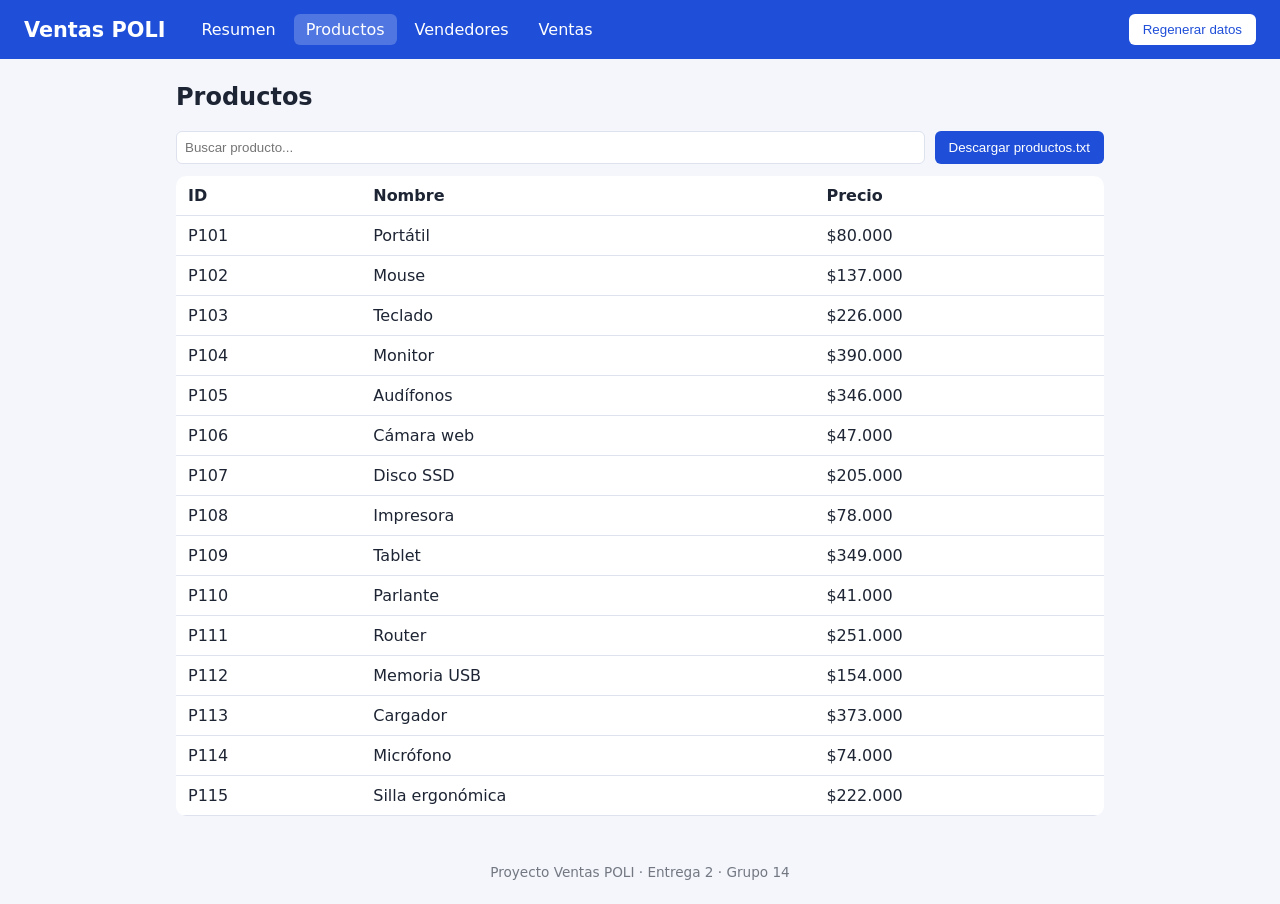
==== productos.html @ 46c1b8c3 "Entrega 2: version web con jQuery (codigo original del grupo)" ====
<!DOCTYPE html>
<html lang="es"><head><meta charset="UTF-8">
<meta name="viewport" content="width=device-width, initial-scale=1">
<title>Productos · Ventas POLI</title>
<link rel="stylesheet" href="css/style.css"></head>
<body data-page="productos">
<header><h1>Ventas POLI</h1>
<nav><a href="index.html">Resumen</a><a href="productos.html">Productos</a><a href="vendedores.html">Vendedores</a><a href="ventas.html">Ventas</a></nav>
<button id="regen">Regenerar datos</button></header>
<main><h2>Productos</h2>
<div class="tools"><input id="q" placeholder="Buscar producto..."><button class="dl">Descargar productos.txt</button></div>
<table id="tbl"><thead><tr><th data-k="id">ID</th><th data-k="nombre">Nombre</th><th data-k="precio">Precio</th></tr></thead><tbody></tbody></table>
</main>
<footer>Proyecto Ventas POLI · Entrega 2 · Grupo 14</footer>
<script src="https://cdnjs.cloudflare.com/ajax/libs/jquery/3.7.1/jquery.min.js"></script>
<script>window.jQuery||document.write('<script src="js/jquery.min.js"><\/script>')</script>
<script src="js/app.js"></script></body></html>
---- css/style.css ----
:root{--bg:#f4f6fb;--fg:#1d2433;--card:#fff;--ac:#1f4fd8;--bd:#dde2ee}
@media(prefers-color-scheme:dark){:root{--bg:#141824;--fg:#e6e9f2;--card:#1d2333;--ac:#6d8cff;--bd:#2c344a}}
*{box-sizing:border-box}body{margin:0;font-family:system-ui,sans-serif;background:var(--bg);color:var(--fg)}
header{display:flex;flex-wrap:wrap;align-items:center;gap:12px 24px;padding:14px 24px;background:var(--ac);color:#fff}
header h1{margin:0;font-size:1.3rem}nav{display:flex;gap:6px;flex:1;flex-wrap:wrap}
nav a{color:#fff;text-decoration:none;padding:6px 12px;border-radius:6px}nav a.active,nav a:hover{background:rgba(255,255,255,.22)}
button{background:var(--ac);color:#fff;border:0;padding:8px 14px;border-radius:6px;cursor:pointer}
header button{background:#fff;color:#1f4fd8}
main{max-width:960px;margin:24px auto;padding:0 16px}
.cards{display:grid;grid-template-columns:repeat(auto-fit,minmax(200px,1fr));gap:14px;margin-bottom:24px}
.card{background:var(--card);border:1px solid var(--bd);border-radius:10px;padding:16px;display:none}
.card b{display:block;font-size:1.4rem;color:var(--ac)}
.tools{display:flex;gap:10px;flex-wrap:wrap;margin-bottom:12px}
input,select{padding:8px;border:1px solid var(--bd);border-radius:6px;background:var(--card);color:var(--fg);flex:1;min-width:180px}
table{width:100%;border-collapse:collapse;background:var(--card);border-radius:10px;overflow:hidden}
th,td{padding:10px 12px;text-align:left;border-bottom:1px solid var(--bd)}
th[data-k]{cursor:pointer}th[data-k]:hover{color:var(--ac)}
tbody tr:hover{background:rgba(31,79,216,.08)}.total{font-weight:600}
footer{text-align:center;padding:24px;opacity:.6;font-size:.85rem}
@media(max-width:600px){th,td{padding:8px 6px;font-size:.9rem}}
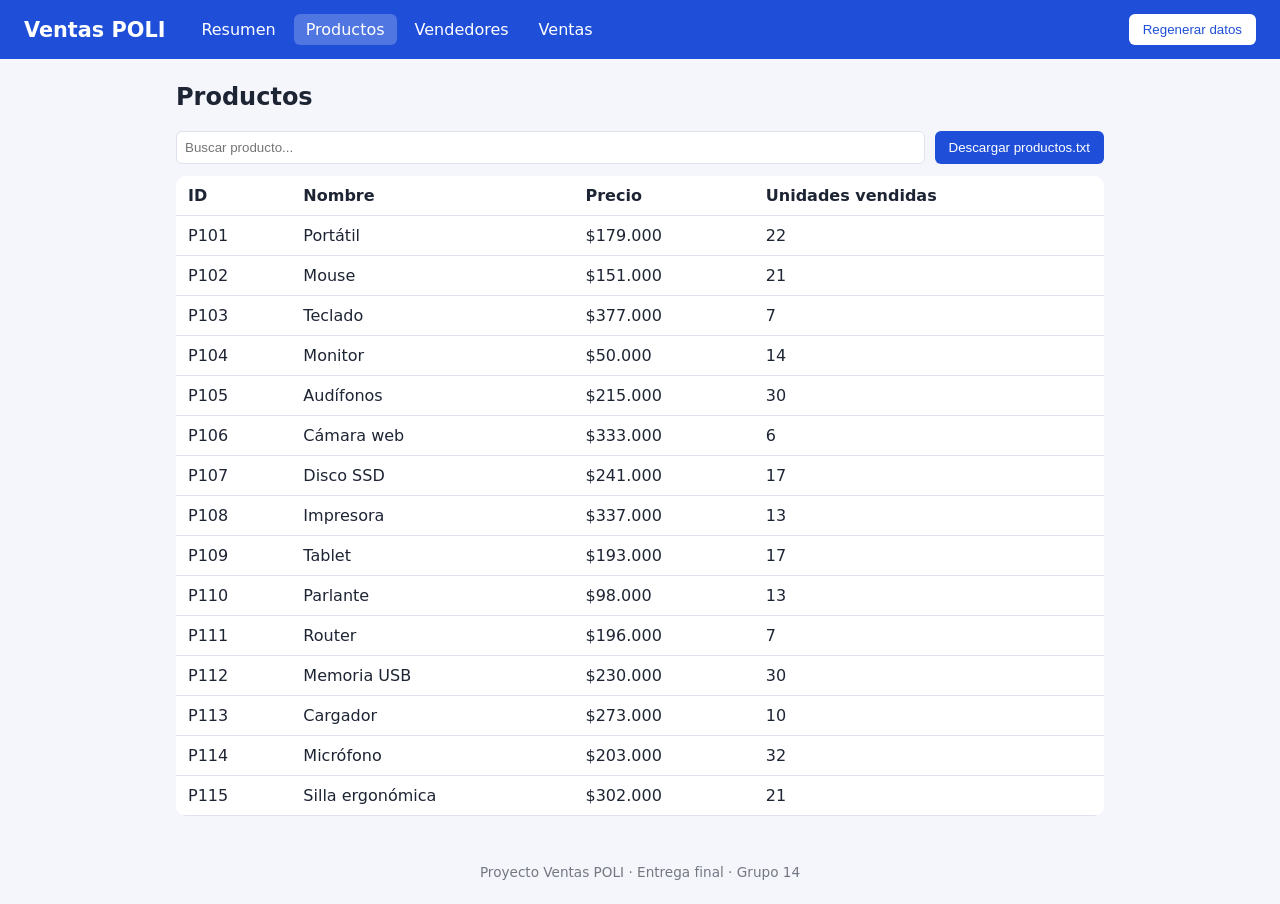
==== commit c4933f8d: "Entrega final: ranking de productos, reportes CSV y validaciones" ====
--- a/productos.html
+++ b/productos.html
@@ -9,9 +9,9 @@
 <button id="regen">Regenerar datos</button></header>
 <main><h2>Productos</h2>
 <div class="tools"><input id="q" placeholder="Buscar producto..."><button class="dl">Descargar productos.txt</button></div>
-<table id="tbl"><thead><tr><th data-k="id">ID</th><th data-k="nombre">Nombre</th><th data-k="precio">Precio</th></tr></thead><tbody></tbody></table>
+<table id="tbl"><thead><tr><th data-k="id">ID</th><th data-k="nombre">Nombre</th><th data-k="precio">Precio</th><th data-k="vendidas">Unidades vendidas</th></tr></thead><tbody></tbody></table>
 </main>
-<footer>Proyecto Ventas POLI · Entrega 2 · Grupo 14</footer>
+<footer>Proyecto Ventas POLI · Entrega final · Grupo 14</footer>
 <script src="https://cdnjs.cloudflare.com/ajax/libs/jquery/3.7.1/jquery.min.js"></script>
 <script>window.jQuery||document.write('<script src="js/jquery.min.js"><\/script>')</script>
 <script src="js/app.js"></script></body></html>
--- a/css/style.css
+++ b/css/style.css
@@ -18,3 +18,6 @@
 tbody tr:hover{background:rgba(31,79,216,.08)}.total{font-weight:600}
 footer{text-align:center;padding:24px;opacity:.6;font-size:.85rem}
 @media(max-width:600px){th,td{padding:8px 6px;font-size:.9rem}}
+.tit{align-items:center;justify-content:space-between;margin-top:28px}.tit h3{margin:0}
+th.asc::after{content:' ▲';font-size:.7em}th.desc::after{content:' ▼';font-size:.7em}
+.aviso{background:#fff4d6;color:#6b4b00;border:1px solid #f0d58a;padding:10px 14px;border-radius:8px}
